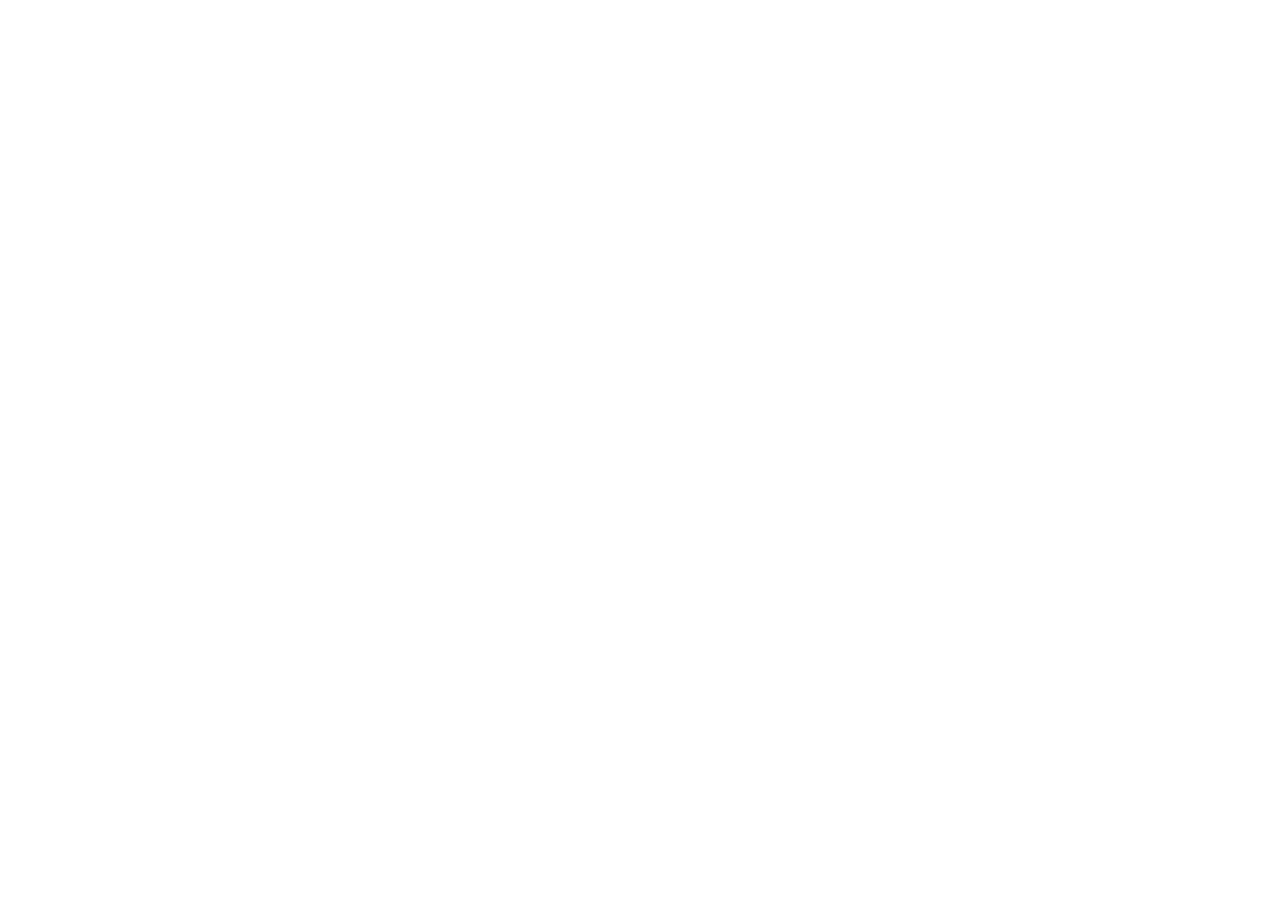
==== index.html @ c1d47092 "creating initial files" ====
<!DOCTYPE html>
<html lang="pt-br">
    <head>
        <meta charset="UTF-8">
        <meta name="viewport" content="width=device-width, initial-scale=1.0">
        <title>Document</title>
    </head>
    <body>

    </body>
</html>
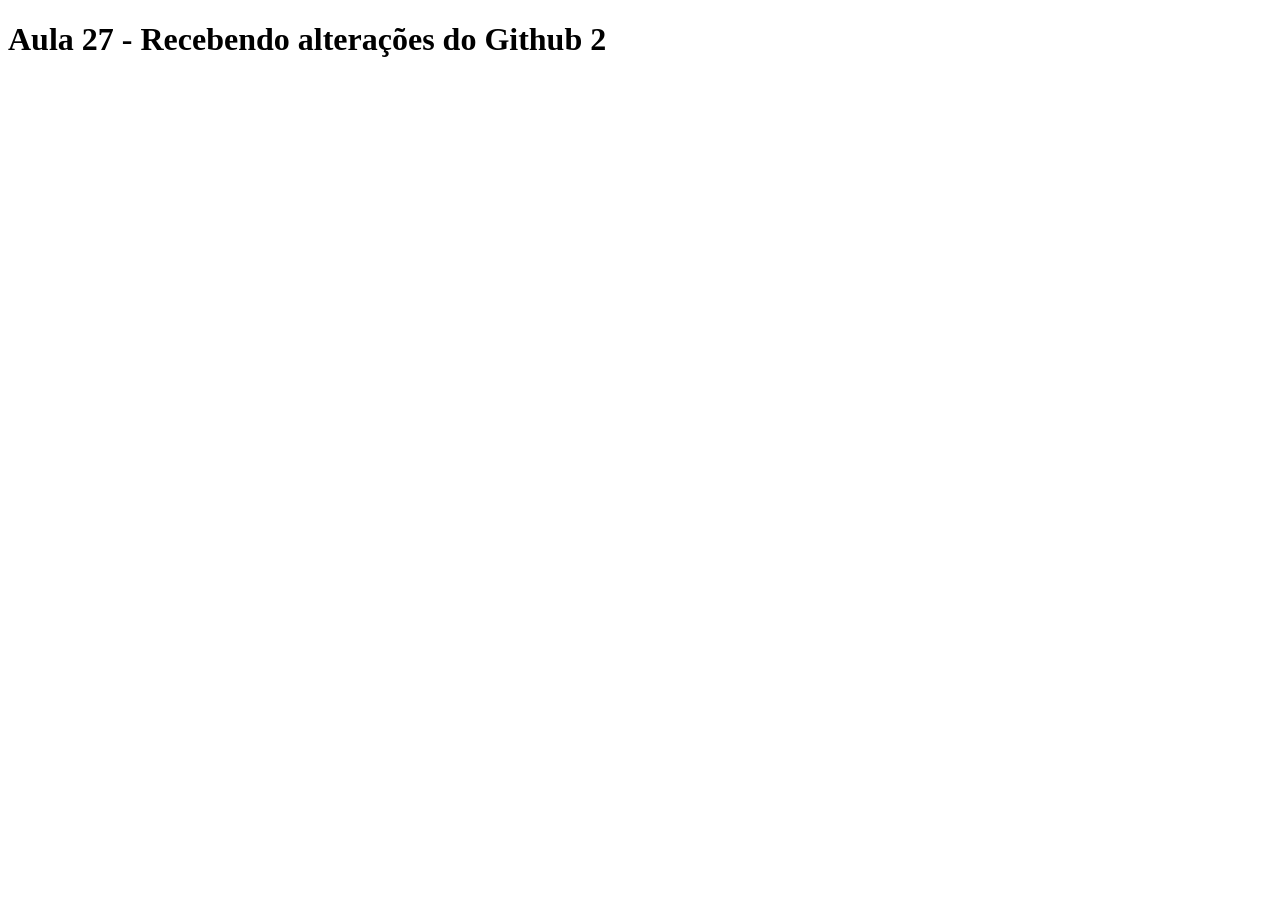
==== commit 326e8db3: "added index.html and style.css" ====
--- a/index.html
+++ b/index.html
@@ -1,11 +1,11 @@
 <!DOCTYPE html>
-<html lang="pt-br">
+<html lang="en">
     <head>
         <meta charset="UTF-8">
         <meta name="viewport" content="width=device-width, initial-scale=1.0">
-        <title>Document</title>
+        <title>Aula 27</title>
     </head>
     <body>
-
+        <h1>Aula 27 - Recebendo alterações do Github 2</h1>
     </body>
 </html>
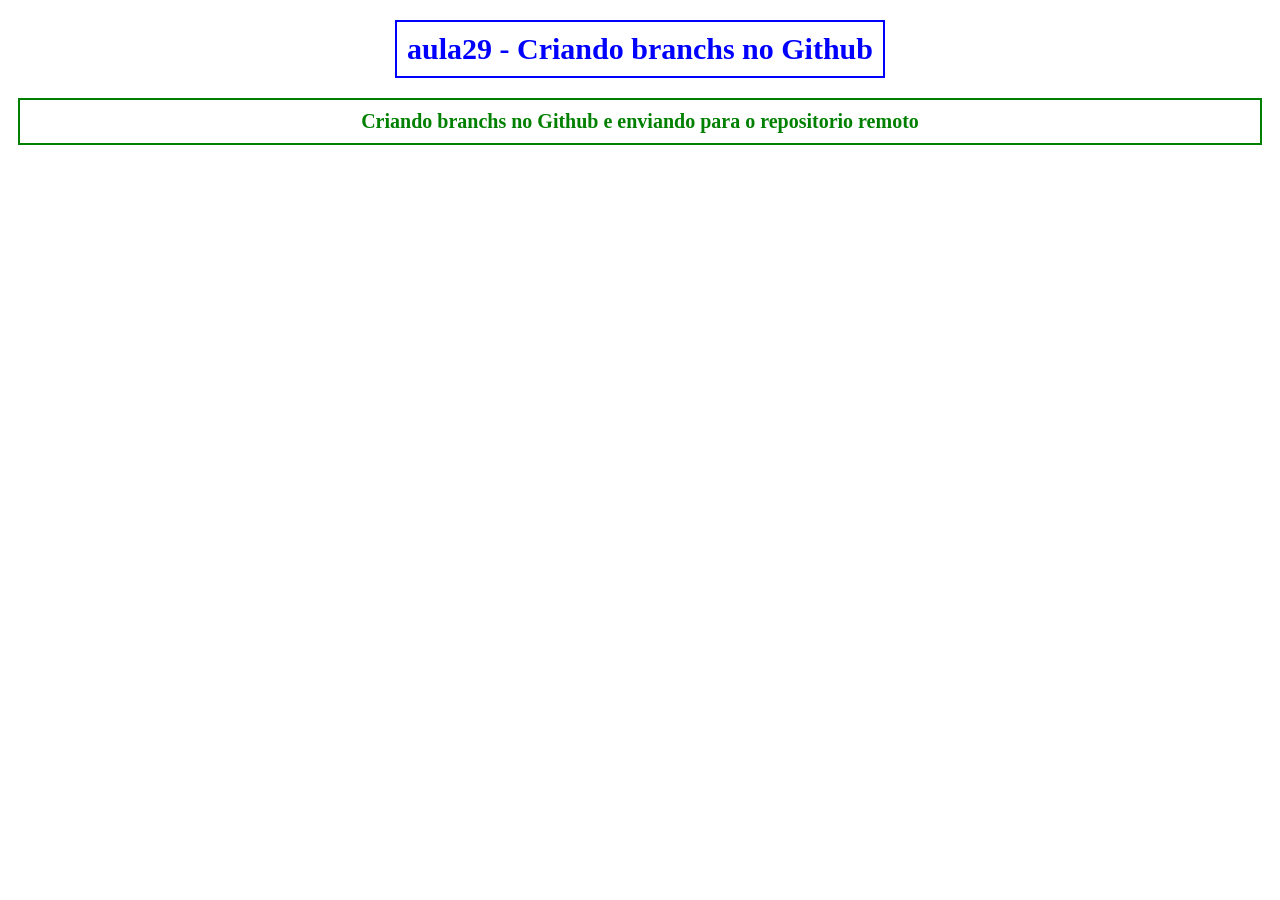
==== commit 3482bf44: "added js file and changing css e index.html" ====
--- a/index.html
+++ b/index.html
@@ -3,9 +3,14 @@
     <head>
         <meta charset="UTF-8">
         <meta name="viewport" content="width=device-width, initial-scale=1.0">
-        <title>Aula 27</title>
+        <link rel="stylesheet" href="style.css">
+        <title>Aula 29</title>
     </head>
     <body>
-        <h1>Aula 27 - Recebendo alterações do Github 2</h1>
+        <div>
+            <h1>aula29 - Criando branchs no Github</h1>
+        </div>
+
+        <h3>Criando branchs no Github e enviando para o repositorio remoto</h3>
     </body>
 </html>
--- a/style.css
+++ b/style.css
@@ -0,0 +1,35 @@
+* {
+    font-size: 14px;
+}
+
+div {
+    display: flex;
+    justify-content: center;
+    align-items: center;
+    flex-direction: column;
+    margin: 10px;
+    font-size: 20px;
+    color: red;
+    text-align: center;
+    font-weight: bold;
+}
+
+h1 {
+    color: blue;
+    text-align: center;
+    font-size: 30px;
+    font-weight: bold;
+    border: 2px solid blue;
+    padding: 10px;
+    margin: 10px;
+}
+
+h3 {
+    color: green;
+    text-align: center;
+    font-size: 20px;
+    font-weight: bold;
+    border: 2px solid green;
+    padding: 10px;
+    margin: 10px;
+}
